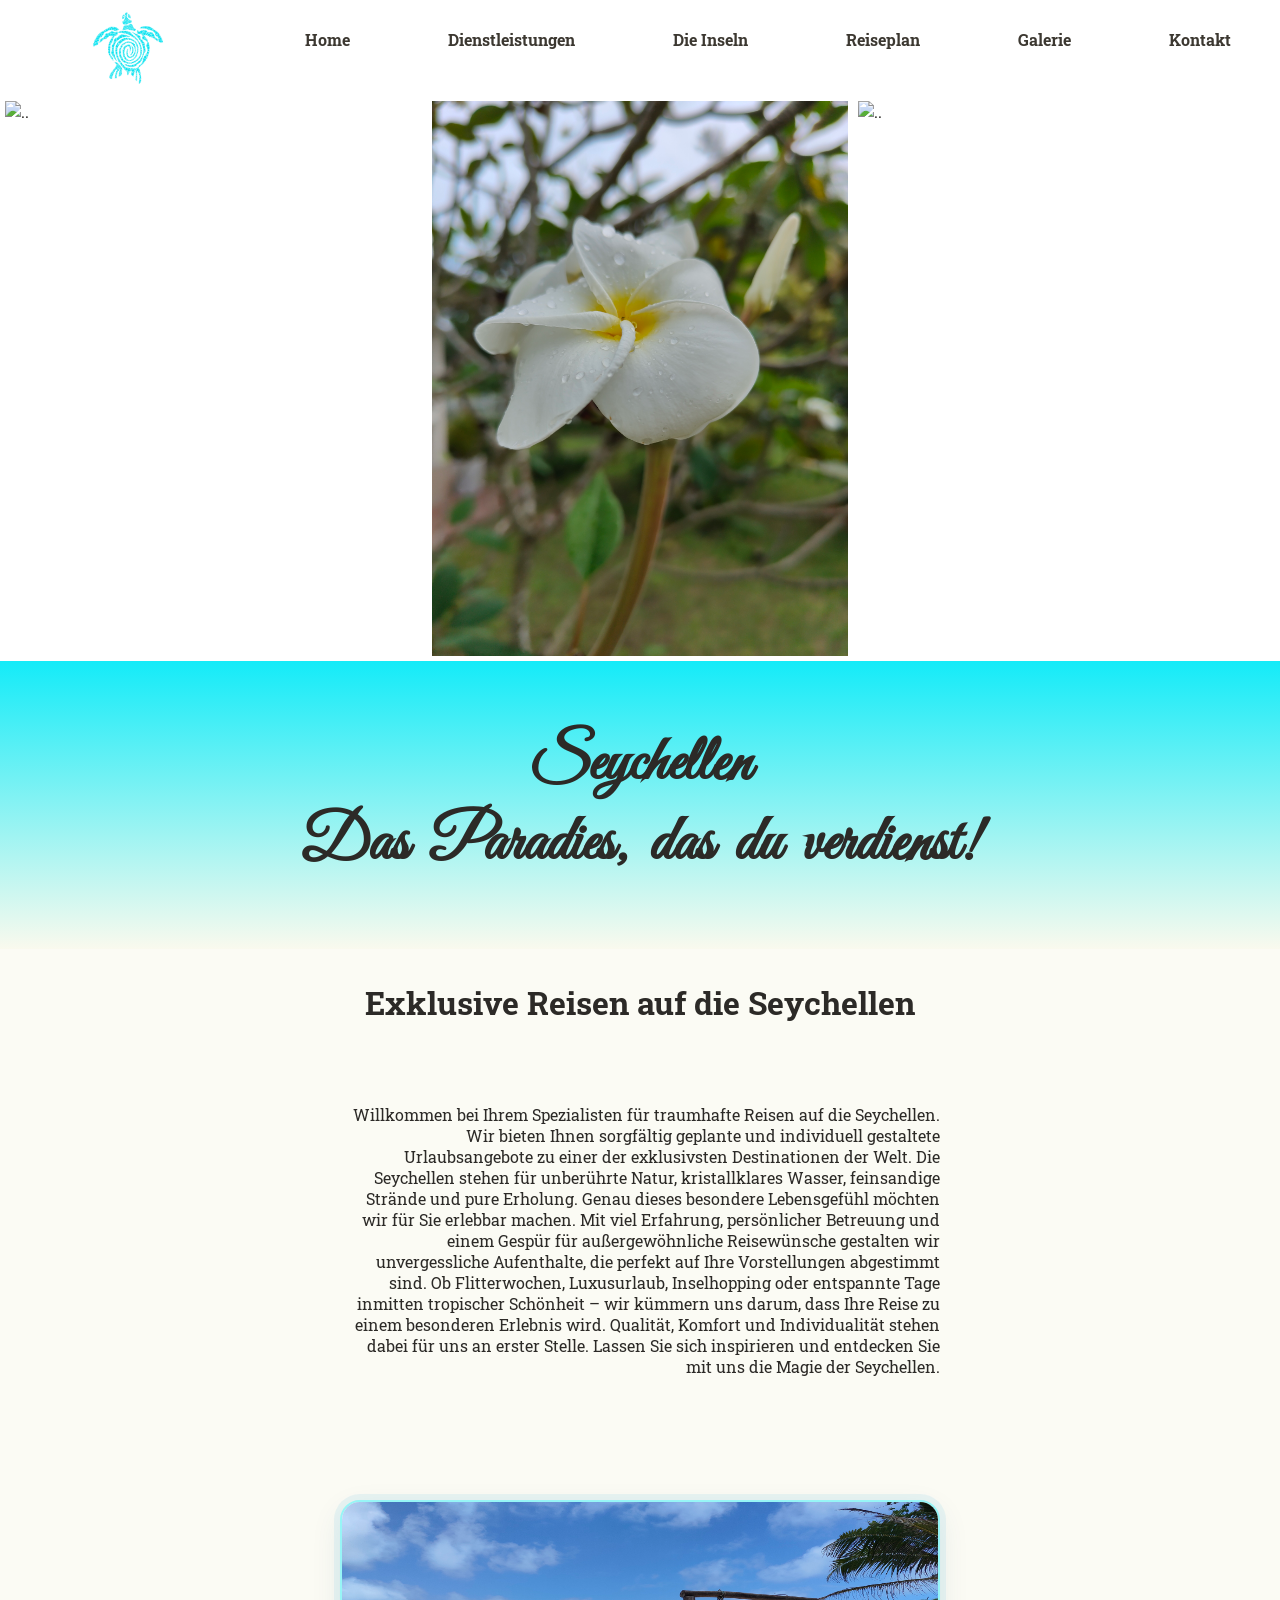
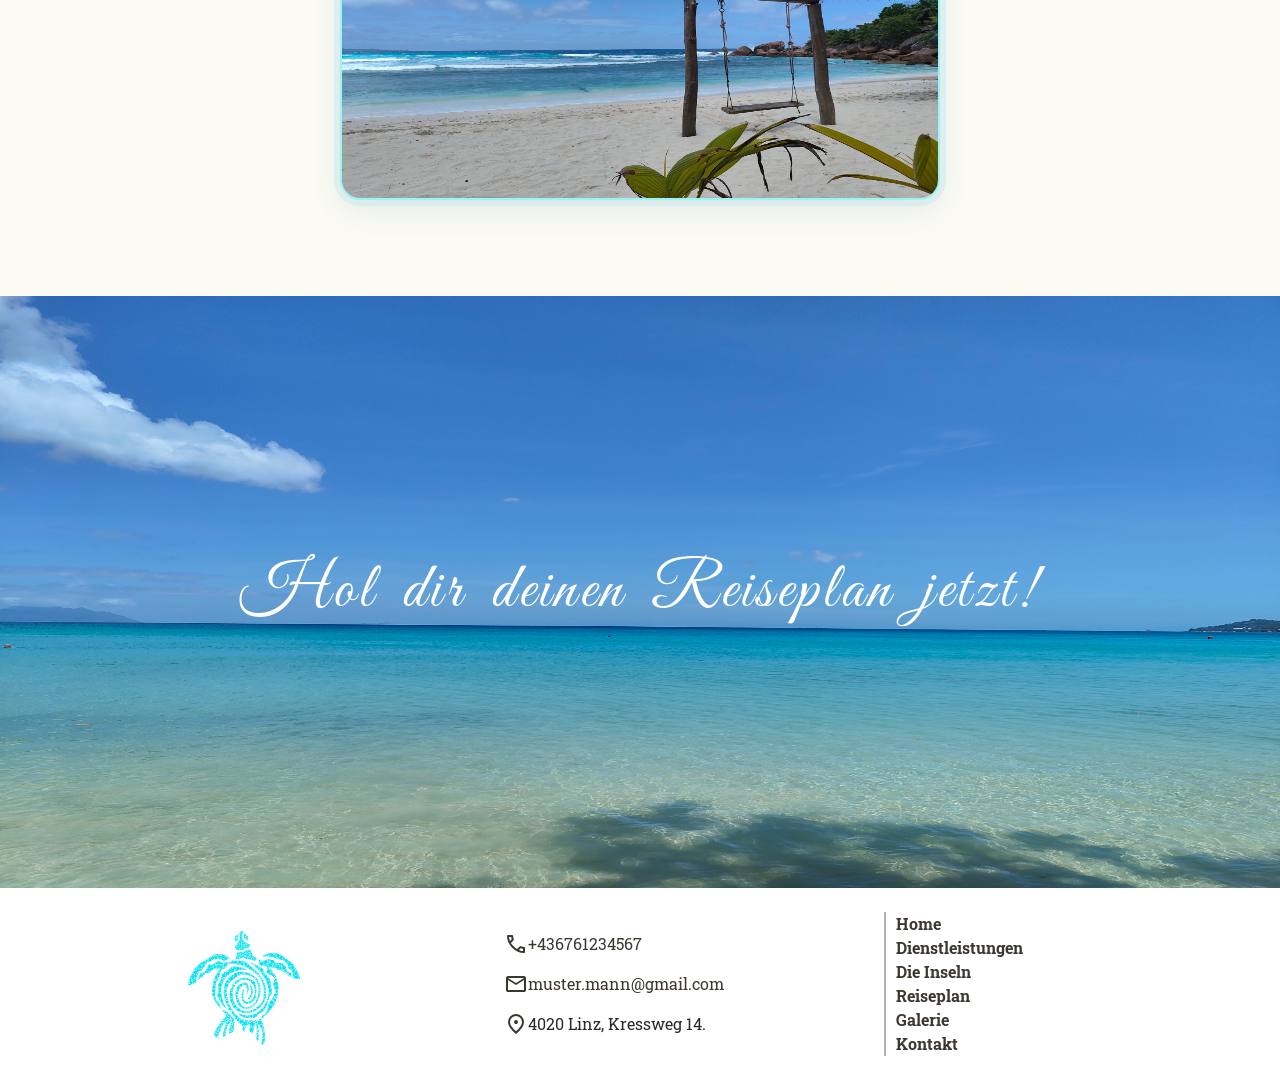
==== index.html @ a54e7333 "Travel to Seychelle project upload to Github" ====
<!doctype html>
<html lang="de">
	<head>
		<title>Seychelle</title>
		<meta charset="utf-8">
		<meta name="viewport" content="width=device-width, height=device-height, initial-scale=1">
		<link rel="preconnect" href="https://fonts.googleapis.com">
		<link rel="preconnect" href="https://fonts.gstatic.com" crossorigin>
		<link href="https://fonts.googleapis.com/css2?family=Great+Vibes&family=Roboto+Slab:wght@100..900&display=swap" rel="stylesheet">
		<link rel="icon" type="image/x-icon" href="favicon/favicon.ico">
		<link rel="stylesheet" href="./css/basic.css">
		<link rel="stylesheet" href="./css/start.css">

		
		<script>
			document.addEventListener("DOMContentLoaded",() => {
				const btn = document.querySelector("nav button.btnNav");
				btn.addEventListener("click",() => {
					const navliste = document.querySelector("nav > ul");
					navliste.classList.toggle("visible");
				});
				
				const navelemente = document.querySelectorAll("nav a");
				for(let i=0; i<navelemente.length; i++) {
					navelemente[i].addEventListener("click",() => {
						const navliste = document.querySelector("nav > ul");
						navliste.classList.toggle("visible");
					});
				}
			});
		</script>

	</head>
	<body>
		<header>
			<div class="headpart1">
				<a href="index.html" target="_self">
					<img class="logo" src="logo/logo.png" alt="..">
				</a>
			</div>
			<nav class="headpart2" >
				<button type="button" class="btnNav">Nav ein/aus</button>
				<ul>
					<li><a href="index.html" target="_self"><b>Home</b></a></li>
					<li><a href="dienstleistungen.html" target="_self"><b>Dienstleistungen</b></a></li>	
					<li><a href="inseln.html" target="_self" ><b>Die Inseln</b></a>
						<ul>
							<li><a href="inseln.html#chapter1">Mahe</a></li>
							<li><a href="inseln.html#chapter2">Praslin</a></li>
							<li><a href="inseln.html#chapter3">La Digue</a></li>
						</ul>
					</li>	
					<li><a href="reiseplan.html" target="_self"><b>Reiseplan</b></a></li>
					<li><a href="galerie.html" target="_self"><b>Galerie</b></a></li>
					<li><a href="kontakt.html" target="_self"><b>Kontakt</b></a></li>
				</ul>
			</nav>
		</header>
		<main>
			<section class="contpart1">
				<div class="cont1img">
					<img src="bilder01/bild08.jpg" alt=".."> 
					<img src="bilder01/bild02.jpg" alt="..">
					<img src="bilder01/bild01.jpg" alt=".."> 
				</div>
				<h1>Seychellen <br> Das Paradies, das du verdienst!</h1>
			</section>
			<h2> Exklusive Reisen auf die Seychellen </h2>
			<section class="contpart2">
					<p class="conttext2">Willkommen bei Ihrem Spezialisten für traumhafte Reisen auf die Seychellen. Wir bieten Ihnen sorgfältig geplante und individuell gestaltete Urlaubsangebote zu einer der exklusivsten Destinationen der Welt.

					Die Seychellen stehen für unberührte Natur, kristallklares Wasser, feinsandige Strände und pure Erholung. Genau dieses besondere Lebensgefühl möchten wir für Sie erlebbar machen. Mit viel Erfahrung, persönlicher Betreuung und einem Gespür für außergewöhnliche Reisewünsche gestalten wir unvergessliche Aufenthalte, die perfekt auf Ihre Vorstellungen abgestimmt sind.

					Ob Flitterwochen, Luxusurlaub, Inselhopping oder entspannte Tage inmitten tropischer Schönheit – wir kümmern uns darum, dass Ihre Reise zu einem besonderen Erlebnis wird. Qualität, Komfort und Individualität stehen dabei für uns an erster Stelle.

					Lassen Sie sich inspirieren und entdecken Sie mit uns die Magie der Seychellen.</p>
					<img class="contimg2" src="bilder01/bild0.jpg" alt=".." >
			</section>
			
			<section class="contpart4">
				<div class="innercont">
					<a href="reiseplan.html" class="conttext4" target="_self">Hol dir deinen Reiseplan jetzt!</a> 
				</div>
			</section>
		</main>
		<footer>
				<div class="footerlogo">
					<img class="logo" src="logo/logo.png" alt="..">
				</div>
				<div class="footerdata">
					<div class="phone">
						<img src="svg/phone.svg" alt="..">
						<a href="tel:+436764740455">+436761234567</a>
					</div>
					<div class="mail">
						<img src="svg/mail.svg" alt="..">
						<a href="mailto:muster.mann@gmail.com">muster.mann@gmail.com</a>
					</div>
					<div class="address">
						<img src="svg/location.svg" id="" alt="..">
						<p>4020 Linz, Kressweg 14.</p> 
					</div>
				</div>
				<div class="footermenu">
					<a href="index.html" target="_self"><b>Home</b></a>
					<a href="dienstleistungen.html" target="_self"><b>Dienstleistungen</b></a>
					<a href="inseln.html" target="_self" ><b>Die Inseln</b></a>
					<a href="reiseplan.html" target="_self"><b>Reiseplan</b></a>
					<a href="galerie.html" target="_self"><b>Galerie</b></a>
					<a href="kontakt.html" target="_self"><b>Kontakt</b></a>
				</div>
		</footer>
	</body>
</html>
---- css/basic.css ----
.great-vibes-regular {
			font-family: "Great Vibes", serif;
			font-weight: 400;
			font-style: normal;
				}
			

		.roboto-slab-regular {
			font-family: "Roboto Slab", serif;
			font-optical-sizing: auto;
			font-weight: 300;
			font-style: normal;
		}
		* {
			position: relative;
			box-sizing: border-box;
			margin:0;
			padding:0;
		}
		body{
		
			font-family: Roboto Slab;
			font-size: 1em;
			color:#2c2a27;
			background-color:rgba(248, 248, 230, 0.432);
		}
		main > section {
			display: block;
		}
		
		/* header, nav - Start*/
		header{
			position:sticky;
			top:0;	
			z-index:1;
			height:6em;
			background-color:white;
			display:flex;
		}
		.headpart1{
			width:20%;
		}
		.headpart2{
			width:80%;
		}
		.logo{
			height:5em;
			margin:auto;
			margin-top: 8px;
			display: block;
		}
		nav {
			height:6em;
			line-height:1;
			background-color:white;
		}
		nav button.btnNav {
			display:none;
			width:3rem;
			height:4.5rem;
			margin:0.5rem auto;
			border:2px solid white;
			color:grey;
			background-color:white;
			border-radius:0.5rem;
				
			background-image:url(../svg/menu.svg);
			background-repeat:no-repeat;
			background-position:center;
			font-size:0;
				
			cursor:pointer;
			}
		nav li,
		nav ul {
			display: block;	
			
		}
		nav ul ul {
			display: none;
			position: absolute;
			width: 100%;
			height: auto; 
			z-index: 1; 
			background-color:white;

		}
		
		nav > ul {
			display:flex;
			background-color:white;
		}
		nav > ul > li {
			flex-grow:1;
			flex-shrink:0;
			text-align:center;
		}
		nav a {
			display:block;
			width:100%;
			height:100%;
			padding:2em;
			text-decoration:none;
		}
		nav a:link{
			color:#3C3831;
		}
		nav a:visited {
			color:#3C3831;
		}
		nav a:hover{
			color:#14ebf8;
		}
		nav li:hover > ul {
			display: block;
		}
		
		/* header, nav - End*/
		/* main - Start*/
		h1{
			background:linear-gradient(#14ebf8,rgba(248, 248, 230, 0.432));
			font-family: Great Vibes;
			font-size: 4em;
			text-align: center;
			padding-bottom: 4rem;
			padding-top: 4rem;
			margin:auto;
			word-spacing: 10px;
		}
		/* main - End */

		/*footer part - Start*/
		
		footer {
			background-color:white;
			display:flex;
			flex-wrap: wrap;
			justify-content: space-evenly;
			padding-top: 1em;
			padding-bottom: 1em;
			
		}
		footer > div {
			height:10em;
			width:19em;
			align-content: center;
			line-height: 1.5;	
			display: block;
		}
		footer a {
			text-decoration: none;
		}

		footer a:link {
			color:#3C3831;
		}

		footer a:visited {
			color:#3C3831;
		}

		footer a:hover {
			color:#14ebf8;
		}

		.footerlogo > img {
			height: 8em;
			width: 8em;
		}
		.footermenu > a {
			display:flex;
			justify-content: flex-start;
			border-left:2px solid #b4b2ad;
			padding-left:10px;
		}
		.footerdata > div {
			margin: 1em;
			display: flex;
			
		}
		/*footer part - End*/

		/*RWD - Start*/

		/*midle screen*/
		@media  (max-width: 1023px) {
			nav button.btnNav {
				display:block;
			}
			
			nav > ul {
				display:none;
			}
			nav > ul.visible {
				display:block;
			}	
			nav ul ul {
				position:relative;
				display:block;
				text-align:left;
			}
			.headpart1{
				width:50%;
			}
			.headpart2{
				width:50%;
			}
			.footerlogo{
				width: 100%;
				margin-bottom: 1em;
			}
			.footerdata{
				width: 100%;
				margin-bottom: 1em;
			}
			.footermenu{
				width: 100%;
				margin-bottom: 1em;
			}
			.footermenu a {
				border-left:none;
				justify-content:center;
			}
			.footerdata > div{
			justify-content: center;
			}
		}
		/*midle screen*/

		/*small screen*/

		@media (max-width: 767px) {
			
			h1{
				font-size: 3rem;
			}
			.footerlogo{
				width: 100%;
				margin-bottom: 1em;
			}
			.footerdata{
				width: 100%;
				margin-bottom: 1em;
			}
			.footermenu{
				width: 100%;
				margin-bottom: 1em;
			}
			.footermenu a {
				border-left:none;
				justify-content:center;
			}
			.footerdata > div{
			justify-content: center;
			}
		}
		/*small screen*/

		

		/*RWD - End*/
---- css/start.css ----
/*Conten part 1 - Start*/
	

		.cont1img{
			display:flex;
			width: 33.33;
		}
		.cont1img > img {
			margin:0;
			padding:5px;
			width: 33.33%;
			height:auto;
			
			background-color: white;
			
		}
		
		/*Content part 1 - End*/
		
	
		h2 {
			font-size:2rem;
			text-align:center;
			margin:1em;
		}

		/*Content part 2 - Start*/
		.contpart2{
			display: flex;
			flex-wrap: wrap;
			justify-content: space-evenly;
			align-items: center;
			margin-bottom:3em;
		}
		.contimg2 {
			height:300px;
			width: 600px;
			margin: 3em;
				border: 2px solid #14edf86e;
            border-radius: 20px;
            box-shadow:
                0 0 0 6px rgba(191, 227, 234, 0.35),
                0 10px 30px rgba(0, 80, 120, 0.10);
            
		}
		.conttext2 {
			height:300px;
			width: 600px;
			margin: 3em;
			text-align:right;
			overflow:hidden;
		}
		/*Content part 2 - End*/
		
		/*Content part 3 - Start*/
		.contpart3 {
			display: flex;
			flex-wrap: wrap-reverse;
			justify-content: space-evenly;
			margin-bottom:3em;
		}
		.contimg3 {
			height:300px;
			width: 600px;
			margin: 3em;
			border:4px solid #eee;
			border-radius: 10px;
		}
		.conttext3 {
			height:300px;
			width: 600px;
			margin: 3em;
			text-align:right;
			overflow:hidden;
		}
		/*Content part 3 - End*/
		
		/*Content part 4 - Start*/
		.contpart4 {
			background-image: url(../bilder01/bild06.jpg);
			background-repeat: no-repeat; 
			background-size:100% 100%;
			background-position:center;
		}
		.conttext4{
			text-align: center;
			font-family: Great Vibes;
			font-size: 4em;
			color: white;

			padding: 4em 1em;
			display:block;
			width:100%;
			height:100%;
			text-decoration:none;

			word-spacing: 10px;
			letter-spacing:4px;

			transition:background-color 0.7s, color 0.3s, text-shadow 0.3s;
			transition-timing-function: ease-in-out;
		}
		.conttext4:hover{
			background-color: rgba(255, 255, 255, 0.2);
			color: #00eeff;
			text-shadow: 2px 2px #1a1816;
		}
		/*Content part 4 - End*/

		
		/*RWD - Start*/

		/*klein screen*/

		@media (max-width: 767px) {
			
			.contpart2 > * {
				max-width: 400px;
				margin: 2em 0em;
			 	text-align: center;
				height: auto;
			}
	
		
		}
		/*klein screen*/

		

		/*RWD - End*/
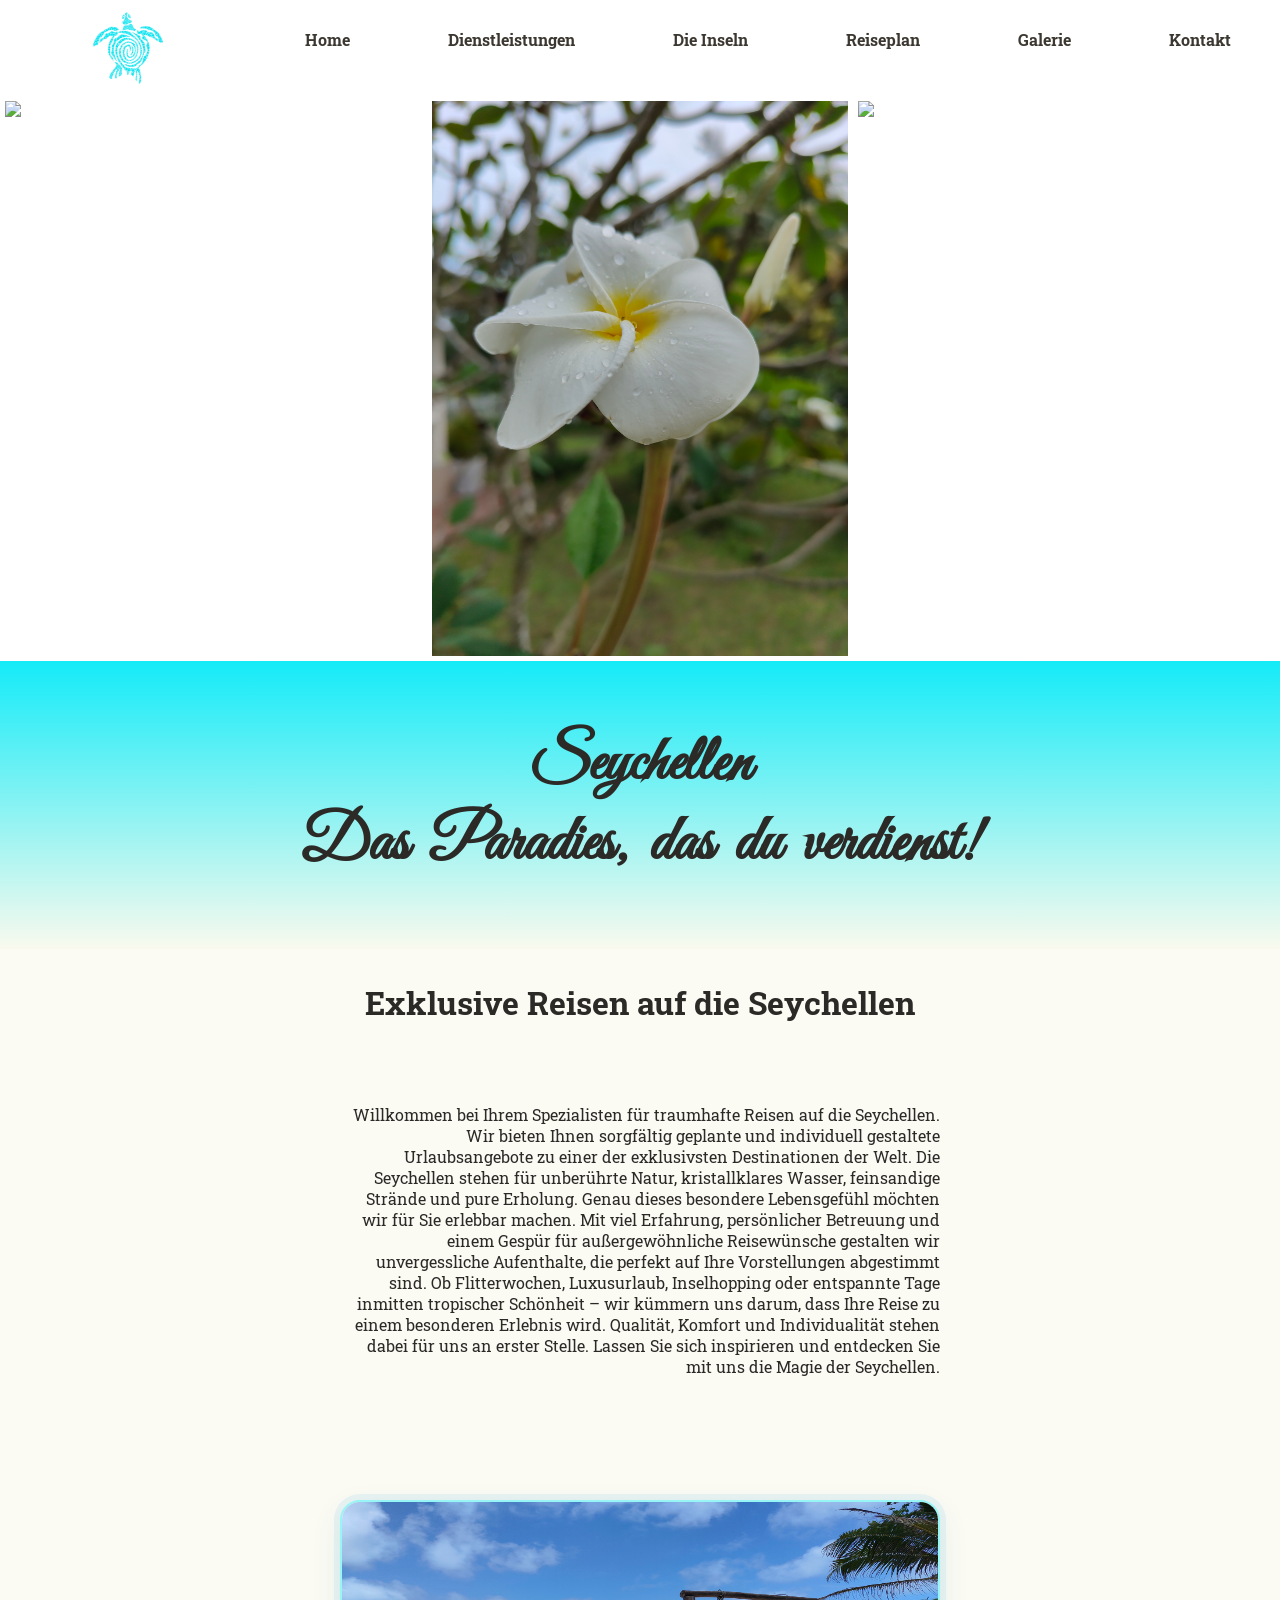
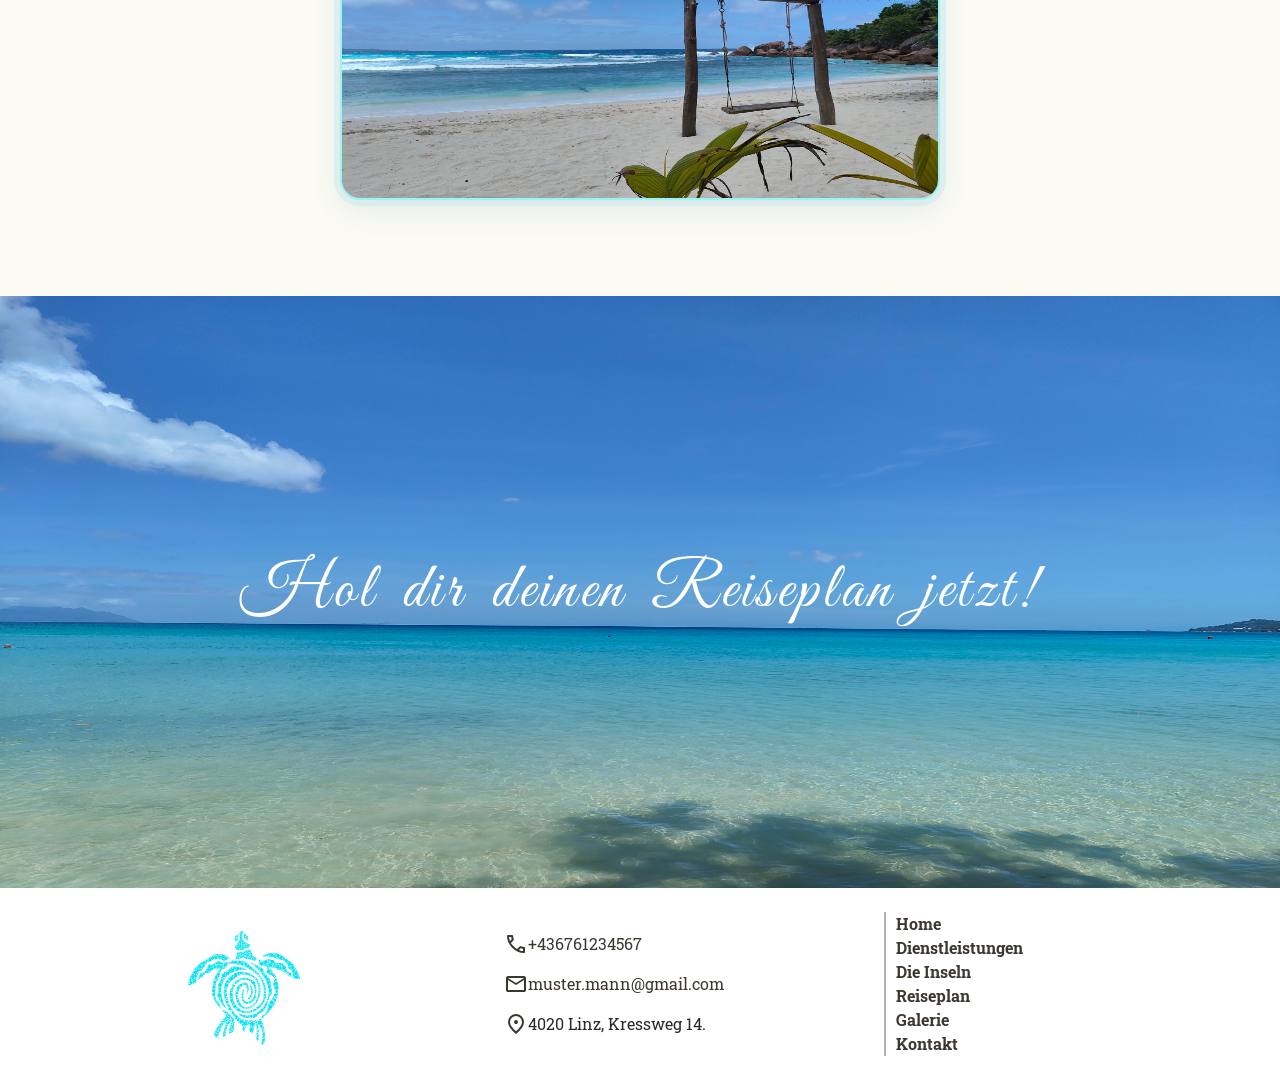
==== commit 1c21943b: "create extern .js files" ====
--- a/index.html
+++ b/index.html
@@ -10,32 +10,13 @@
 		<link rel="icon" type="image/x-icon" href="favicon/favicon.ico">
 		<link rel="stylesheet" href="./css/basic.css">
 		<link rel="stylesheet" href="./css/start.css">
-
-		
-		<script>
-			document.addEventListener("DOMContentLoaded",() => {
-				const btn = document.querySelector("nav button.btnNav");
-				btn.addEventListener("click",() => {
-					const navliste = document.querySelector("nav > ul");
-					navliste.classList.toggle("visible");
-				});
-				
-				const navelemente = document.querySelectorAll("nav a");
-				for(let i=0; i<navelemente.length; i++) {
-					navelemente[i].addEventListener("click",() => {
-						const navliste = document.querySelector("nav > ul");
-						navliste.classList.toggle("visible");
-					});
-				}
-			});
-		</script>
-
+		<script src="js/navigation.js" defer></script>
 	</head>
 	<body>
 		<header>
 			<div class="headpart1">
 				<a href="index.html" target="_self">
-					<img class="logo" src="logo/logo.png" alt="..">
+					<img class="logo" src="logo/logo.png" alt="Travel to Seychelles Logo">
 				</a>
 			</div>
 			<nav class="headpart2" >
@@ -59,9 +40,9 @@
 		<main>
 			<section class="contpart1">
 				<div class="cont1img">
-					<img src="bilder01/bild08.jpg" alt=".."> 
-					<img src="bilder01/bild02.jpg" alt="..">
-					<img src="bilder01/bild01.jpg" alt=".."> 
+					<img src="bilder01/bild08.jpg" > 
+					<img src="bilder01/bild02.jpg" >
+					<img src="bilder01/bild01.jpg" > 
 				</div>
 				<h1>Seychellen <br> Das Paradies, das du verdienst!</h1>
 			</section>
@@ -74,7 +55,7 @@
 					Ob Flitterwochen, Luxusurlaub, Inselhopping oder entspannte Tage inmitten tropischer Schönheit – wir kümmern uns darum, dass Ihre Reise zu einem besonderen Erlebnis wird. Qualität, Komfort und Individualität stehen dabei für uns an erster Stelle.
 
 					Lassen Sie sich inspirieren und entdecken Sie mit uns die Magie der Seychellen.</p>
-					<img class="contimg2" src="bilder01/bild0.jpg" alt=".." >
+					<img class="contimg2" src="bilder01/bild0.jpg" alt="Tropical beach in Seychelles" >
 			</section>
 			
 			<section class="contpart4">
@@ -85,19 +66,19 @@
 		</main>
 		<footer>
 				<div class="footerlogo">
-					<img class="logo" src="logo/logo.png" alt="..">
+					<img class="logo" src="logo/logo.png" alt="Travel to Seychelles Logo">
 				</div>
 				<div class="footerdata">
 					<div class="phone">
-						<img src="svg/phone.svg" alt="..">
-						<a href="tel:+436764740455">+436761234567</a>
+						<img src="svg/phone.svg">
+						<a href="tel:+436761234567">+436761234567</a>
 					</div>
 					<div class="mail">
-						<img src="svg/mail.svg" alt="..">
+						<img src="svg/mail.svg">
 						<a href="mailto:muster.mann@gmail.com">muster.mann@gmail.com</a>
 					</div>
 					<div class="address">
-						<img src="svg/location.svg" id="" alt="..">
+						<img src="svg/location.svg">
 						<p>4020 Linz, Kressweg 14.</p> 
 					</div>
 				</div>
